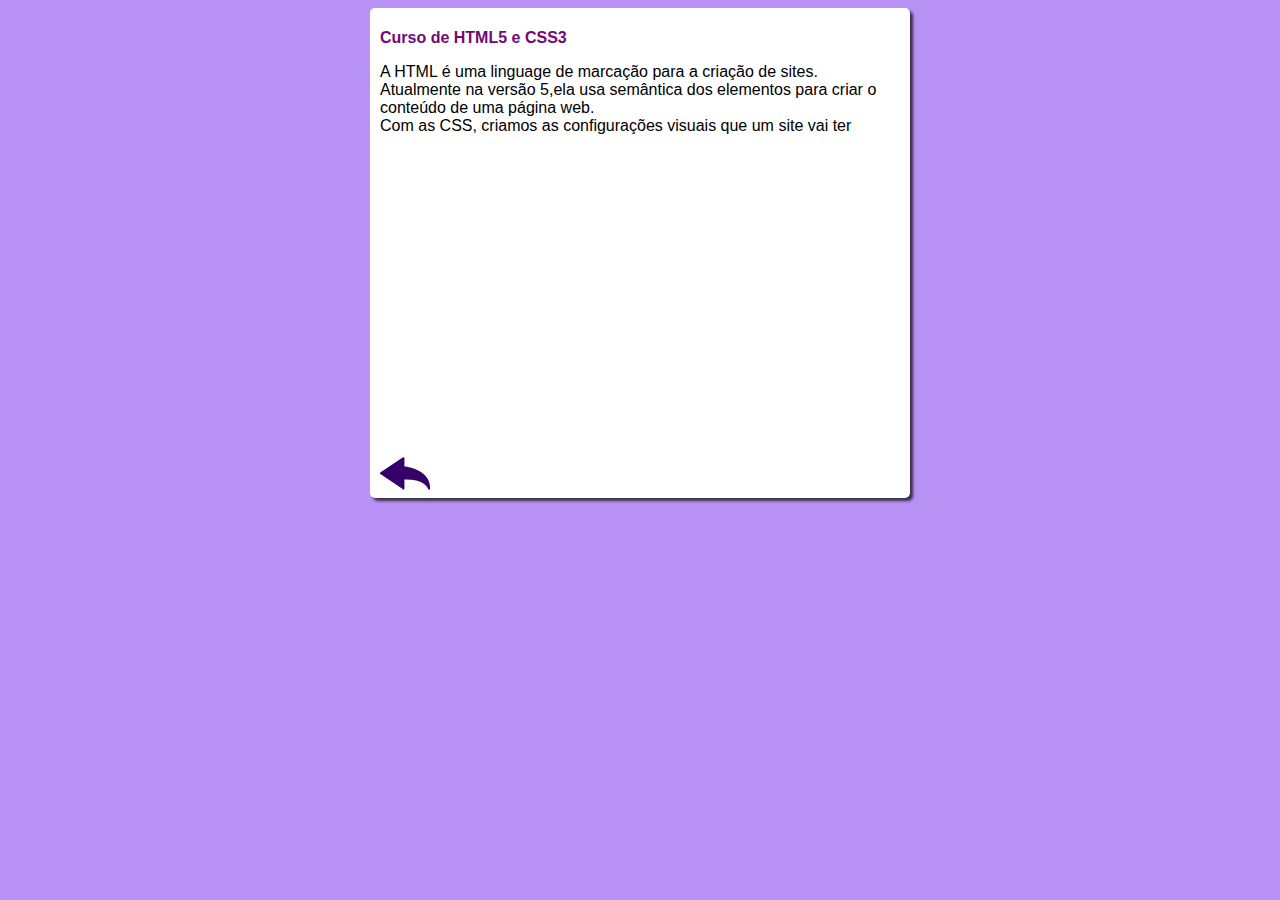
==== curso-html.html @ b4c1885f "parte final" ====
<!DOCTYPE html>
<html lang="pt-br">

<head>
    <meta charset="UTF-8">
    <meta http-equiv="X-UA-Compatible" content="IE=edge">
    <meta name="viewport" content="width=device-width, initial-scale=1.0">
    <title>Curso HTML5 e CSS3</title>
    <link rel="stylesheet" href="estilos\style.css">
</head>

<body >
    <article class="corpo"><h1>Curso de HTML5 e CSS3</h1>
    <p> A HTML é uma linguage de marcação para a criação de sites. <br>
         Atualmente na versão 5,ela usa semântica dos elementos para criar o conteúdo de uma página web. <br>
         Com as CSS, criamos as configurações visuais que um site vai ter <br> </p>
         <iframe width="510" height="300" src="https://www.youtube.com/embed/riSVzwlSnhw" title="YouTube video player" frameborder="0" allow="accelerometer; autoplay; clipboard-write; encrypted-media; gyroscope; picture-in-picture" allowfullscreen></iframe>
         <a href="index.html"><img src="imagens/btn-back.png" alt="botão de voltar"></a>
        </article>
    
        
</body>

</html>
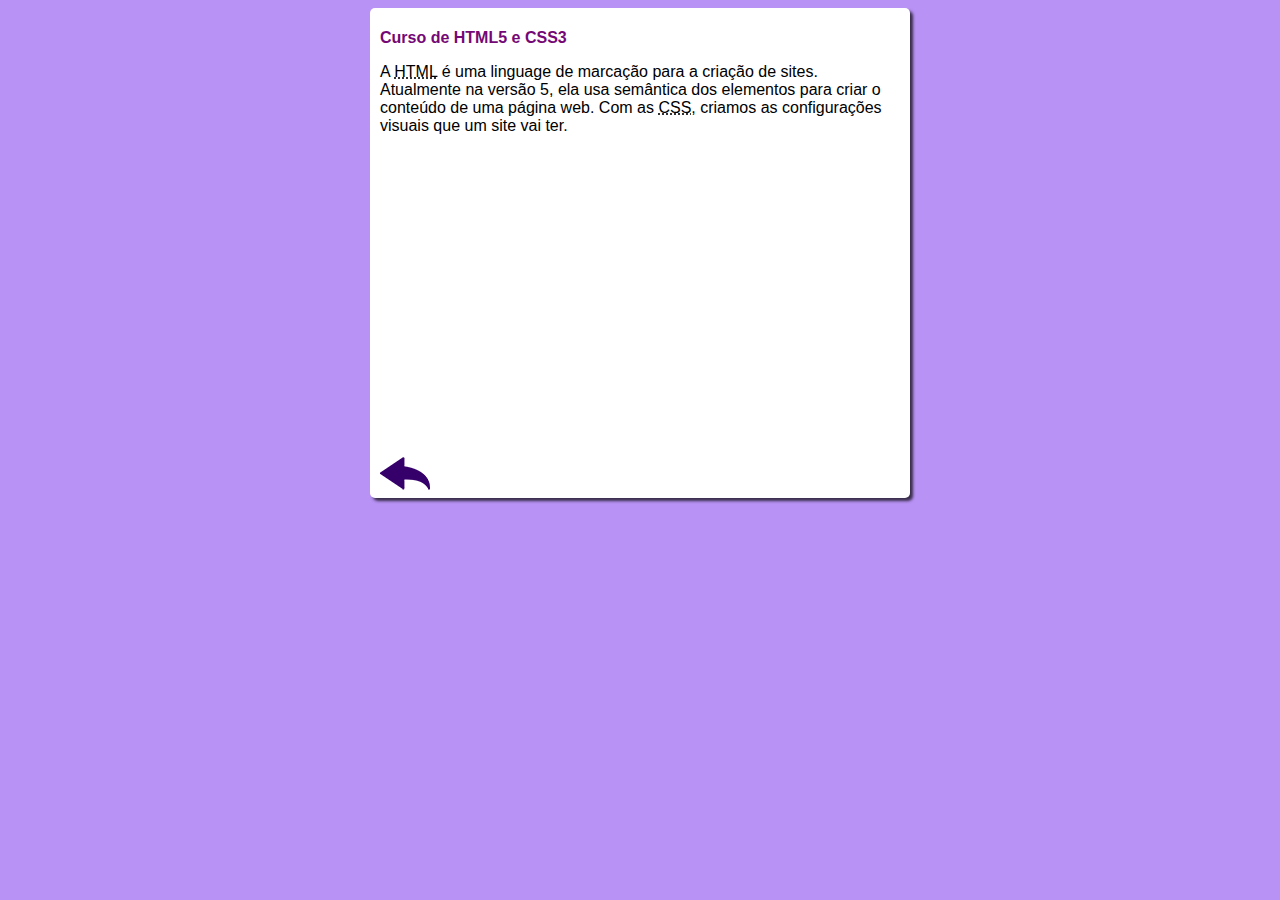
==== commit 24dc9fe1: "alteração de texto e add de abbr" ====
--- a/curso-html.html
+++ b/curso-html.html
@@ -11,9 +11,10 @@
 
 <body >
     <article class="corpo"><h1>Curso de HTML5 e CSS3</h1>
-    <p> A HTML é uma linguage de marcação para a criação de sites. <br>
-         Atualmente na versão 5,ela usa semântica dos elementos para criar o conteúdo de uma página web. <br>
-         Com as CSS, criamos as configurações visuais que um site vai ter <br> </p>
+    <p>A <abbr title="HyperText Markup Language">HTML</abbr> é uma
+        linguage de marcação para a criação de sites. Atualmente na versão 5,
+        ela usa semântica dos elementos para criar o conteúdo de uma página web. Com as <abbr
+            title="Cascading Style Sheets">CSS</abbr>, criamos as configurações visuais que um site vai ter. </p>
          <iframe width="510" height="300" src="https://www.youtube.com/embed/riSVzwlSnhw" title="YouTube video player" frameborder="0" allow="accelerometer; autoplay; clipboard-write; encrypted-media; gyroscope; picture-in-picture" allowfullscreen></iframe>
          <a href="index.html"><img src="imagens/btn-back.png" alt="botão de voltar"></a>
         </article>
